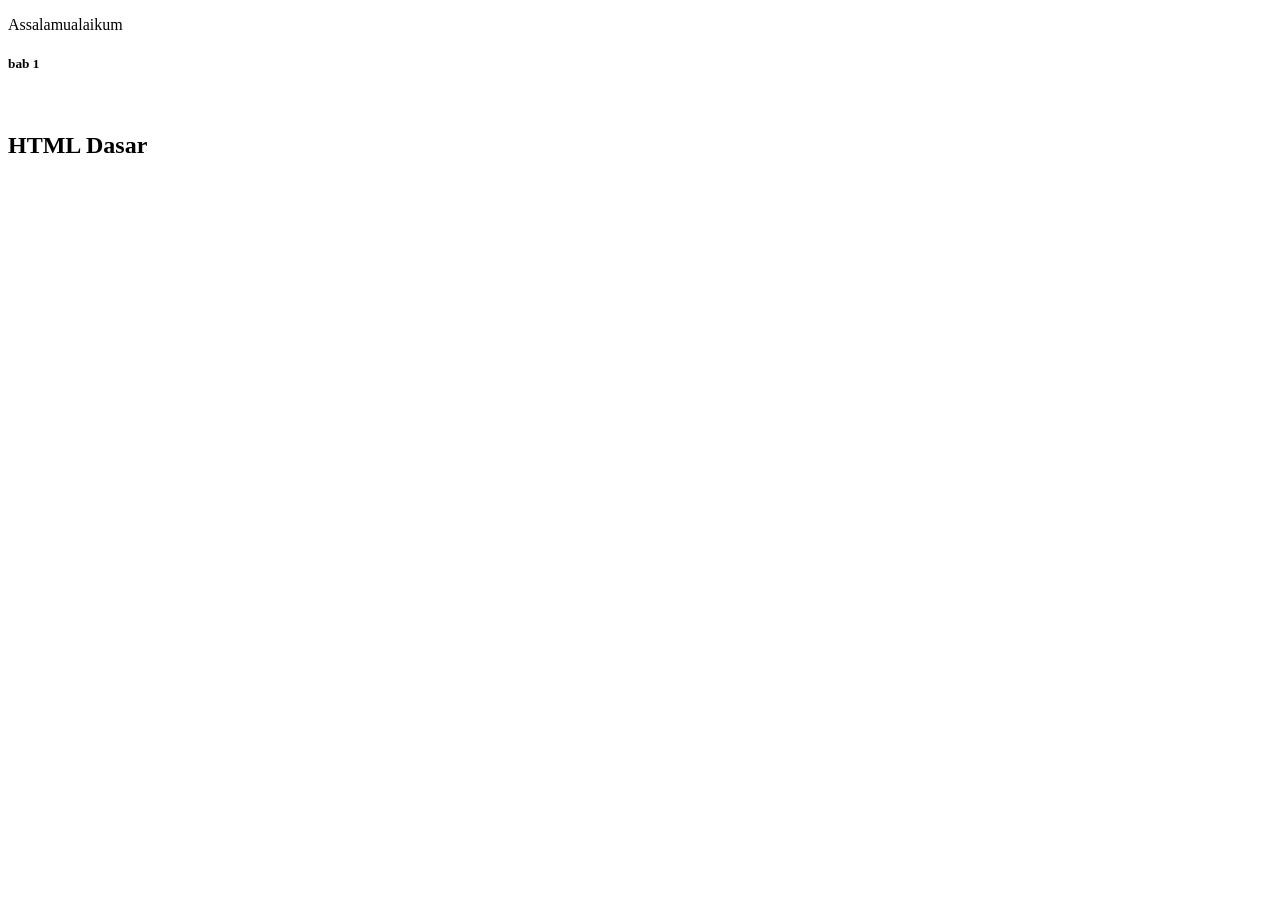
==== index.html @ 3fd9c6c4 "Pertemuan 1" ====
<!DOCTYPE html>
<html lang="en">
<head>
    <meta charset="UTF-8">
    <meta name="viewport" content="width=device-width, initial-scale=1.0">
    <title>Pertemuan 1</title>
</head>
<body>
    <p>Assalamualaikum</p>
    <h5>bab 1</h5>
    <br>
    <h2>HTML Dasar</h2>
</body>
</html>
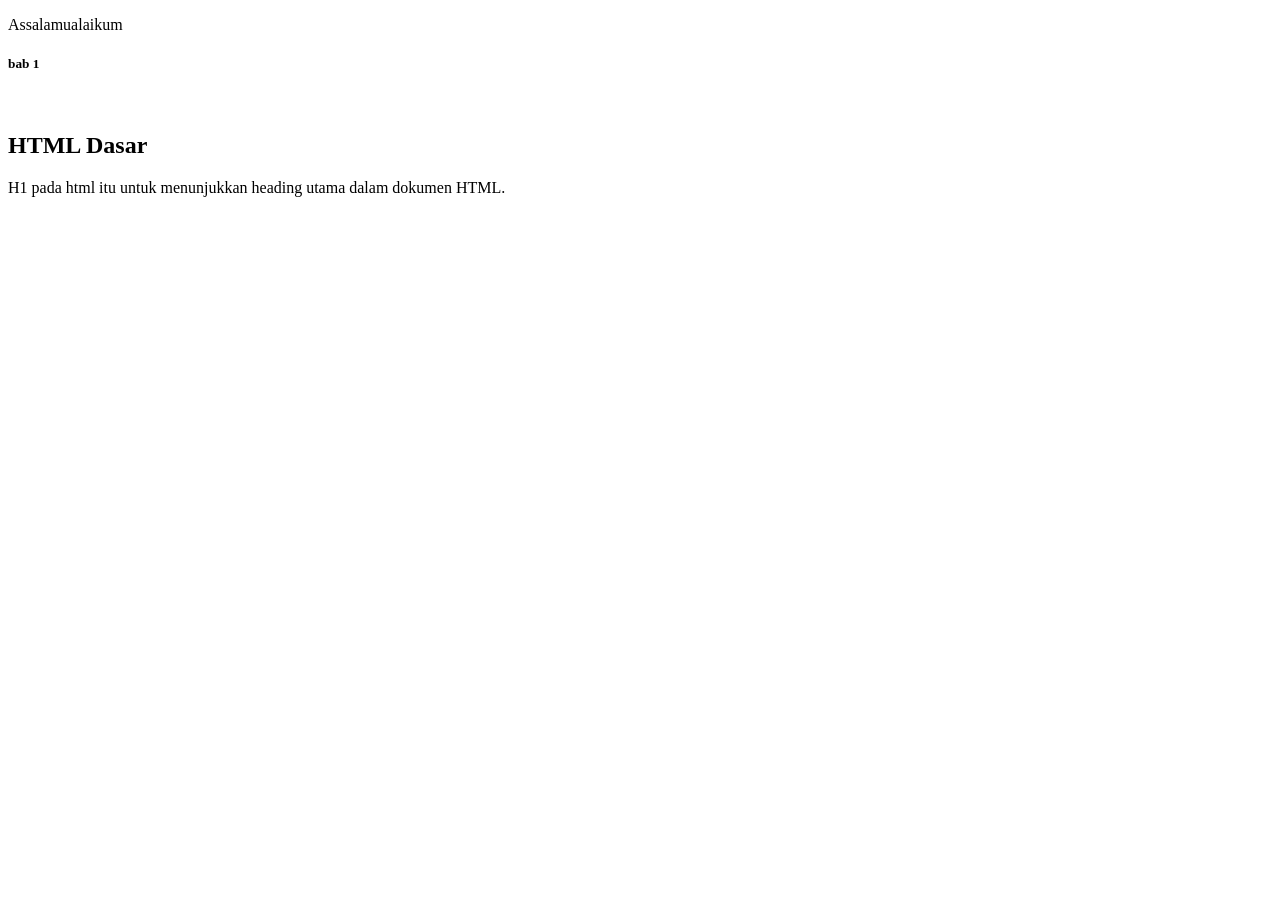
==== commit 4fb267de: "Pertemuan 1 apdet" ====
--- a/index.html
+++ b/index.html
@@ -10,5 +10,6 @@
     <h5>bab 1</h5>
     <br>
     <h2>HTML Dasar</h2>
+    <p>H1 pada html itu untuk menunjukkan heading utama dalam dokumen HTML.</p>
 </body>
 </html>
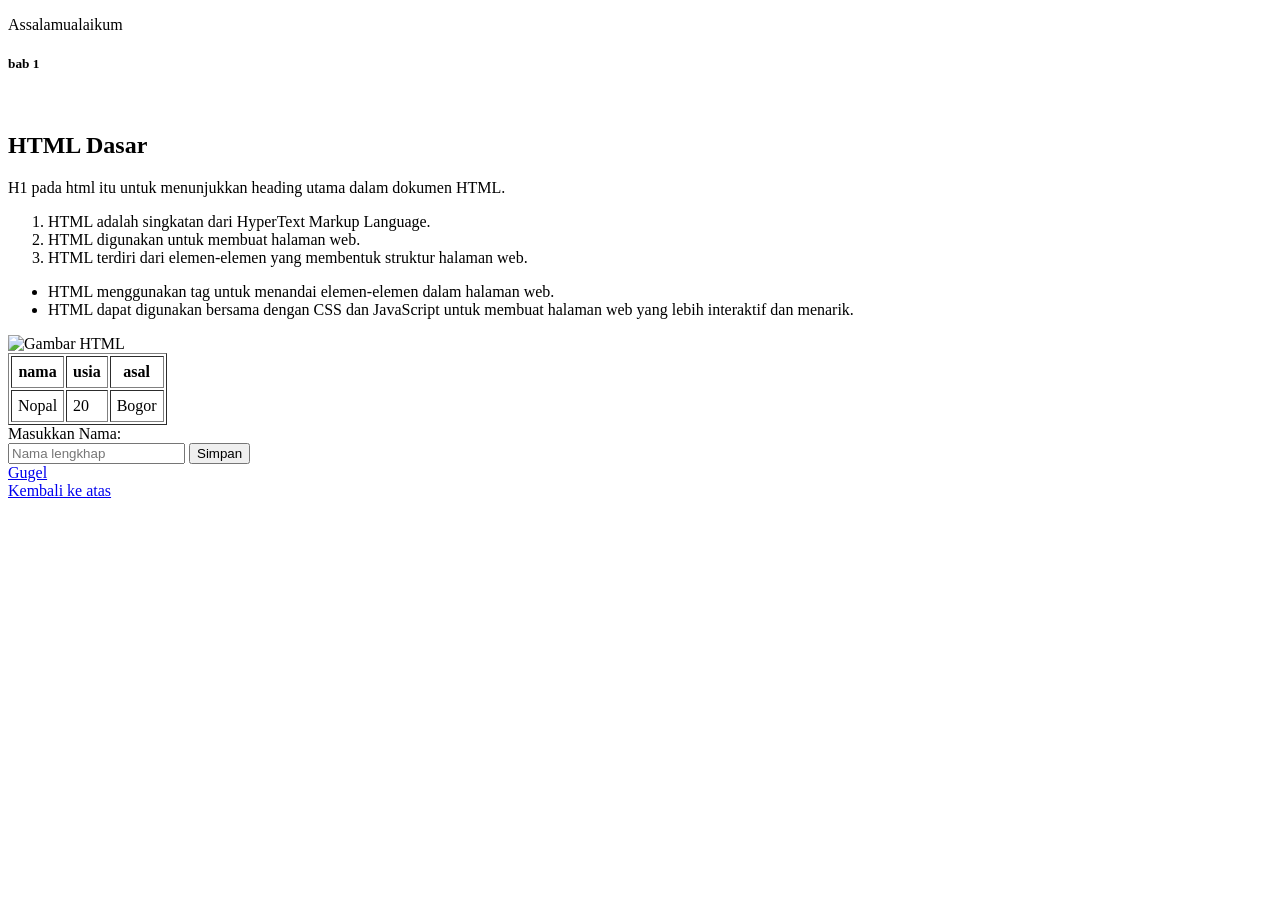
==== commit 66ce0ad5: "Pertemuan 2" ====
--- a/index.html
+++ b/index.html
@@ -11,5 +11,41 @@
     <br>
     <h2>HTML Dasar</h2>
     <p>H1 pada html itu untuk menunjukkan heading utama dalam dokumen HTML.</p>
+    <ol>
+        <li>HTML adalah singkatan dari HyperText Markup Language.</li>
+        <li>HTML digunakan untuk membuat halaman web.</li>
+        <li>HTML terdiri dari elemen-elemen yang membentuk struktur halaman web.</li>
+    </ol>
+
+    <ul>
+        <li>HTML menggunakan tag untuk menandai elemen-elemen dalam halaman web.</li>
+        <li>HTML dapat digunakan bersama dengan CSS dan JavaScript untuk membuat halaman web yang lebih interaktif dan menarik.</li>   
+    </ul>
+
+    <img src="https://course-net.com/wp-content/uploads/2022/11/html-1.png" alt="Gambar HTML" height="300px">
+
+    <table border="1" cellpadding="6" cellspacing="2">
+        <tr>
+            <th>nama</th>
+            <th>usia</th>
+            <th>asal</th>
+        </tr>
+        <tr>
+            <td>Nopal</td>
+            <td>20</td>
+            <td>Bogor</td>
+        </tr>
+    </table>
+
+    <form action="#" method="post">
+        <label for="nama">Masukkan Nama:</label>
+        <br>
+        <input type="text" placeholder="Nama lengkhap">
+        <button type="submit">Simpan</button>
+    </form>
+
+    <a href="http://www.google.com" target="_blank" rel="noopener noreferrer">Gugel</a>
+    <br>
+    <a href="#top">Kembali ke atas</a>
 </body>
 </html>
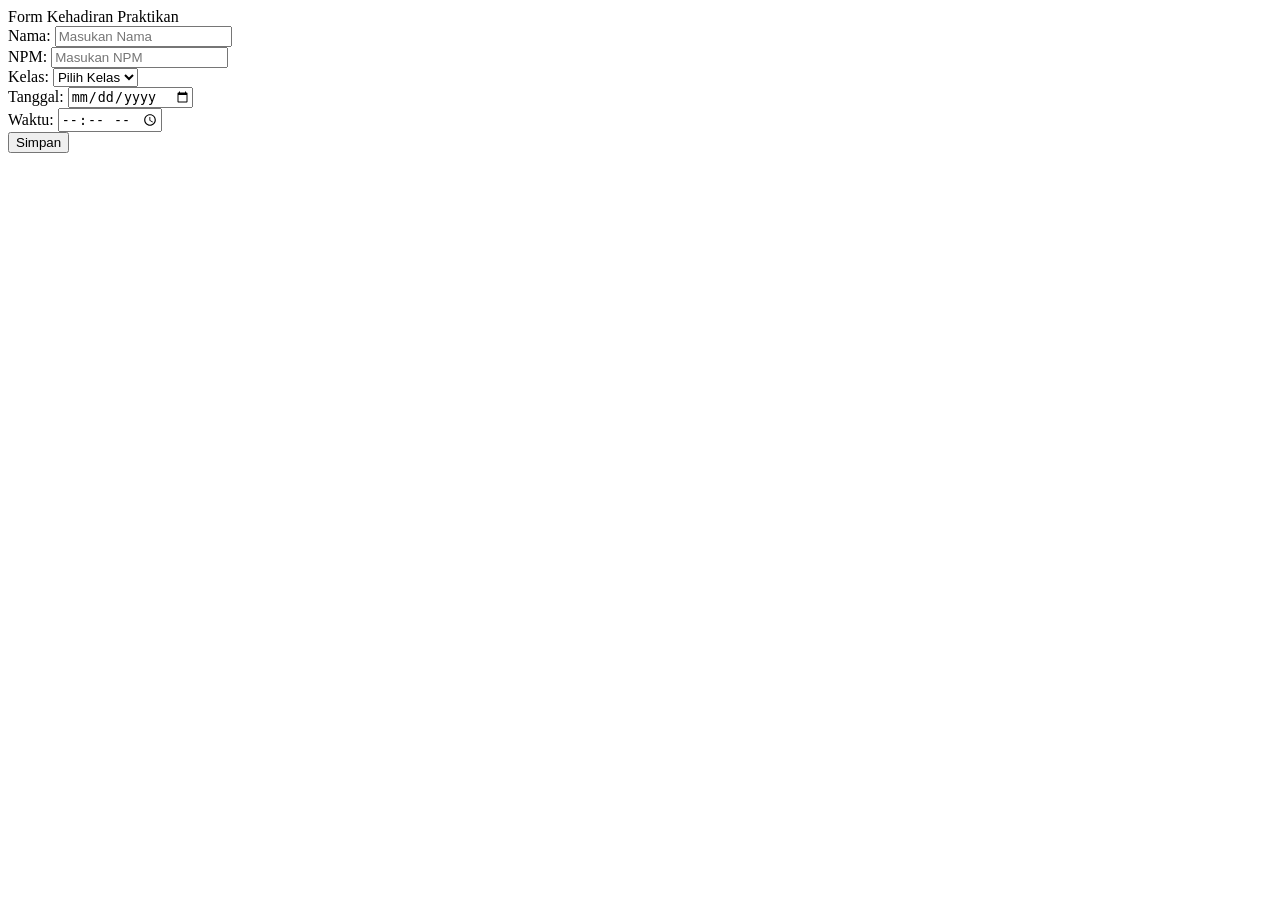
==== commit f5e04369: "Pertemuan 3" ====
--- a/index.html
+++ b/index.html
@@ -6,46 +6,24 @@
     <title>Pertemuan 1</title>
 </head>
 <body>
-    <p>Assalamualaikum</p>
-    <h5>bab 1</h5>
-    <br>
-    <h2>HTML Dasar</h2>
-    <p>H1 pada html itu untuk menunjukkan heading utama dalam dokumen HTML.</p>
-    <ol>
-        <li>HTML adalah singkatan dari HyperText Markup Language.</li>
-        <li>HTML digunakan untuk membuat halaman web.</li>
-        <li>HTML terdiri dari elemen-elemen yang membentuk struktur halaman web.</li>
-    </ol>
-
-    <ul>
-        <li>HTML menggunakan tag untuk menandai elemen-elemen dalam halaman web.</li>
-        <li>HTML dapat digunakan bersama dengan CSS dan JavaScript untuk membuat halaman web yang lebih interaktif dan menarik.</li>   
-    </ul>
-
-    <img src="https://course-net.com/wp-content/uploads/2022/11/html-1.png" alt="Gambar HTML" height="300px">
-
-    <table border="1" cellpadding="6" cellspacing="2">
-        <tr>
-            <th>nama</th>
-            <th>usia</th>
-            <th>asal</th>
-        </tr>
-        <tr>
-            <td>Nopal</td>
-            <td>20</td>
-            <td>Bogor</td>
-        </tr>
-    </table>
-
-    <form action="#" method="post">
-        <label for="nama">Masukkan Nama:</label>
-        <br>
-        <input type="text" placeholder="Nama lengkhap">
+    <form action="#">
+        <label for="">Form Kehadiran Praktikan</label> <br>
+        <label for="">Nama: </label>
+        <input type="text" name="nama" id="nama" placeholder="Masukan Nama"> <br>
+        <label for="">NPM: </label>
+        <input type="number" name="npm" id="npm" placeholder="Masukan NPM"> <br>
+        <label for="">Kelas: </label>
+        <select name="" id="">
+            <option selected disabled>Pilih Kelas</option>
+            <option value=""> SI </option>
+            <option value=""> ILKOM </option>
+            <option value=""> D3 </option>
+        </select> <br>
+        <Label for="">Tanggal: </Label>
+        <input type="date"> <br>
+        <Label for="">Waktu: </Label>
+        <input type="time"> <br>
         <button type="submit">Simpan</button>
     </form>
-
-    <a href="http://www.google.com" target="_blank" rel="noopener noreferrer">Gugel</a>
-    <br>
-    <a href="#top">Kembali ke atas</a>
 </body>
 </html>
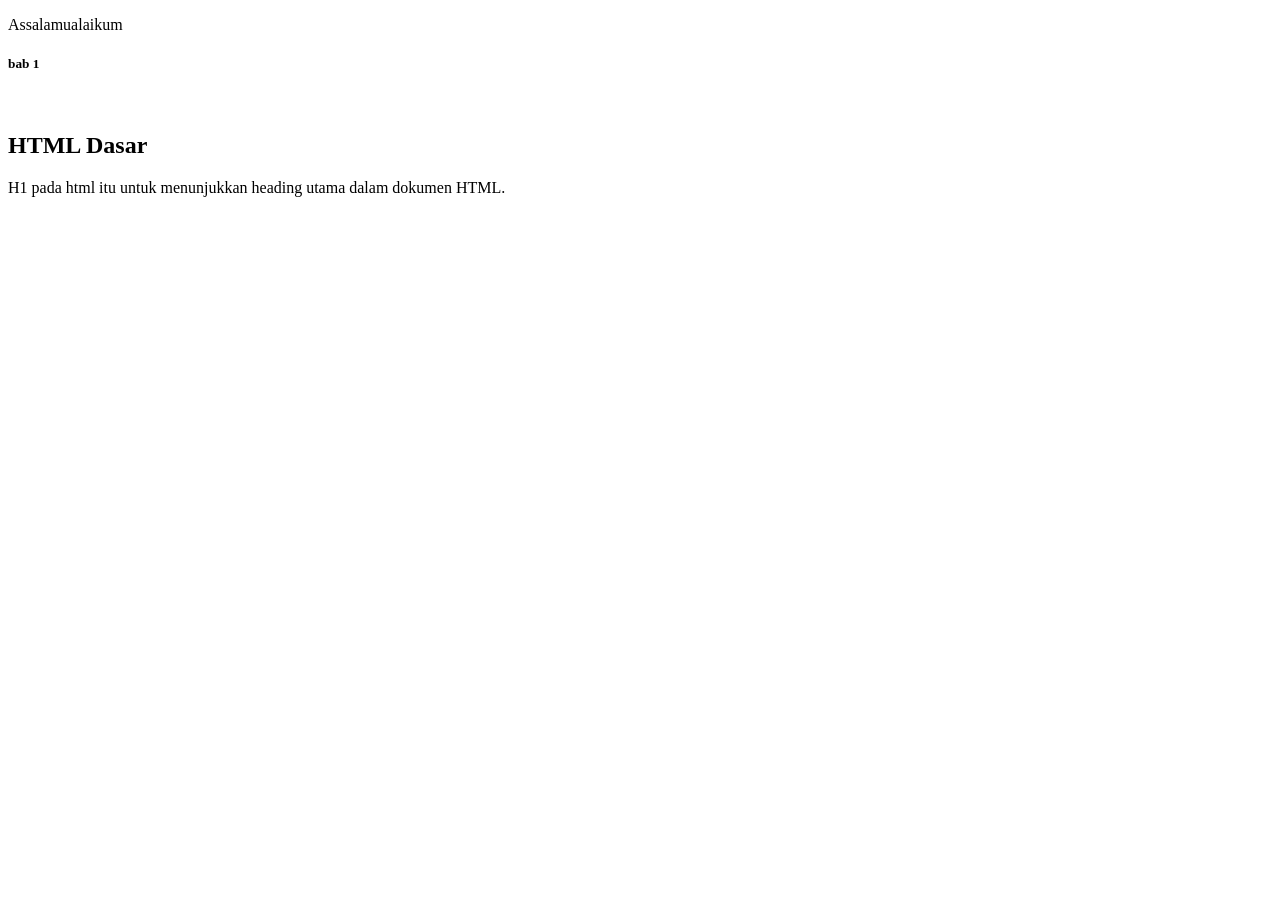
==== commit bf02cc0a: "Merge branch 'main' of https://github.com/Mozrix/pemrogramanWeb" ====
--- a/index.html
+++ b/index.html
@@ -6,24 +6,10 @@
     <title>Pertemuan 1</title>
 </head>
 <body>
-    <form action="#">
-        <label for="">Form Kehadiran Praktikan</label> <br>
-        <label for="">Nama: </label>
-        <input type="text" name="nama" id="nama" placeholder="Masukan Nama"> <br>
-        <label for="">NPM: </label>
-        <input type="number" name="npm" id="npm" placeholder="Masukan NPM"> <br>
-        <label for="">Kelas: </label>
-        <select name="" id="">
-            <option selected disabled>Pilih Kelas</option>
-            <option value=""> SI </option>
-            <option value=""> ILKOM </option>
-            <option value=""> D3 </option>
-        </select> <br>
-        <Label for="">Tanggal: </Label>
-        <input type="date"> <br>
-        <Label for="">Waktu: </Label>
-        <input type="time"> <br>
-        <button type="submit">Simpan</button>
-    </form>
+    <p>Assalamualaikum</p>
+    <h5>bab 1</h5>
+    <br>
+    <h2>HTML Dasar</h2>
+    <p>H1 pada html itu untuk menunjukkan heading utama dalam dokumen HTML.</p>
 </body>
 </html>
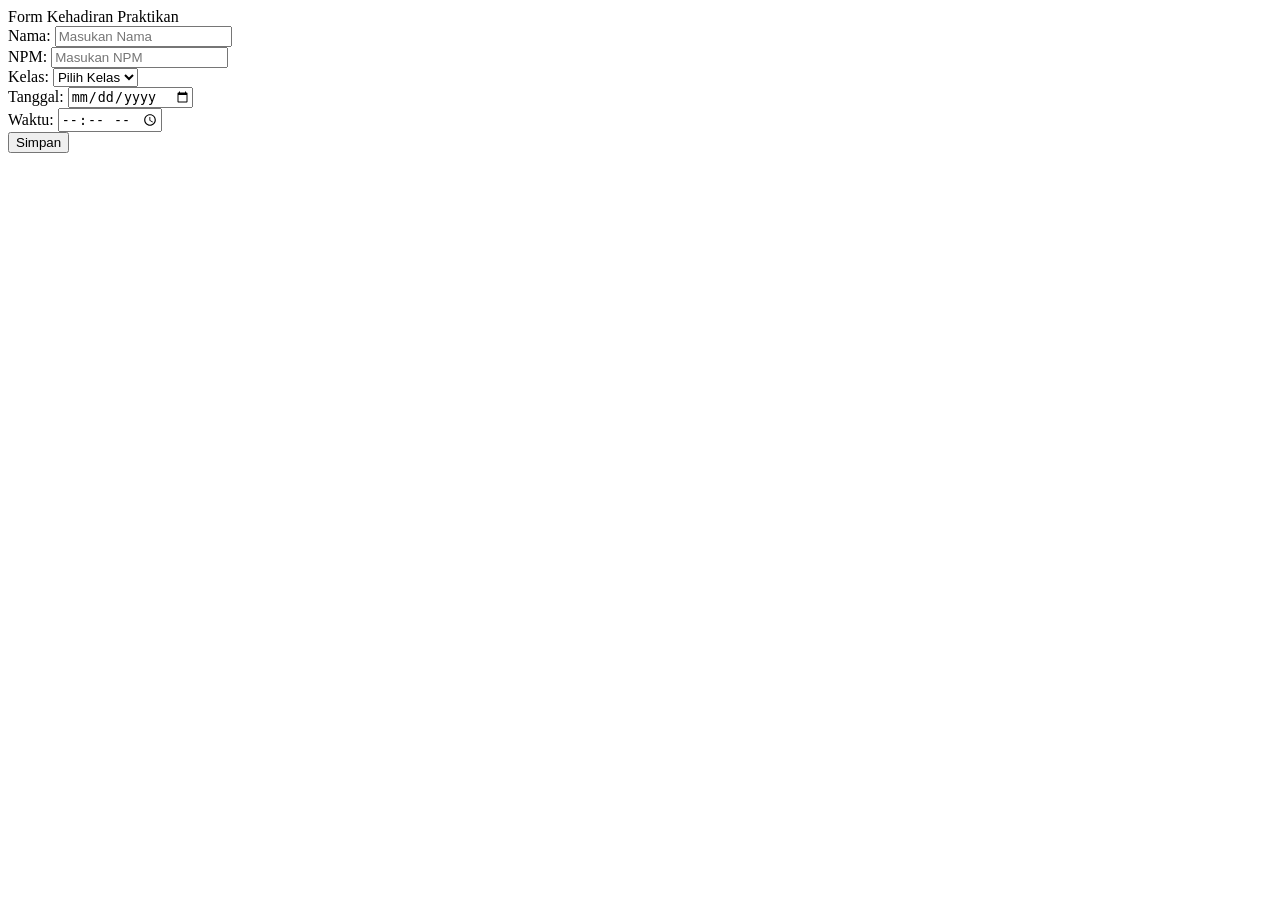
==== commit 142de812: "pertemuan 3" ====
--- a/index.html
+++ b/index.html
@@ -6,10 +6,24 @@
     <title>Pertemuan 1</title>
 </head>
 <body>
-    <p>Assalamualaikum</p>
-    <h5>bab 1</h5>
-    <br>
-    <h2>HTML Dasar</h2>
-    <p>H1 pada html itu untuk menunjukkan heading utama dalam dokumen HTML.</p>
+    <form action="#">
+        <label for="">Form Kehadiran Praktikan</label> <br>
+        <label for="">Nama: </label>
+        <input type="text" name="nama" id="nama" placeholder="Masukan Nama"> <br>
+        <label for="">NPM: </label>
+        <input type="number" name="npm" id="npm" placeholder="Masukan NPM"> <br>
+        <label for="">Kelas: </label>
+        <select name="" id="">
+            <option selected disabled>Pilih Kelas</option>
+            <option value=""> SI </option>
+            <option value=""> ILKOM </option>
+            <option value=""> D3 </option>
+        </select> <br>
+        <Label for="">Tanggal: </Label>
+        <input type="date"> <br>
+        <Label for="">Waktu: </Label>
+        <input type="time"> <br>
+        <button type="submit">Simpan</button>
+    </form>
 </body>
 </html>
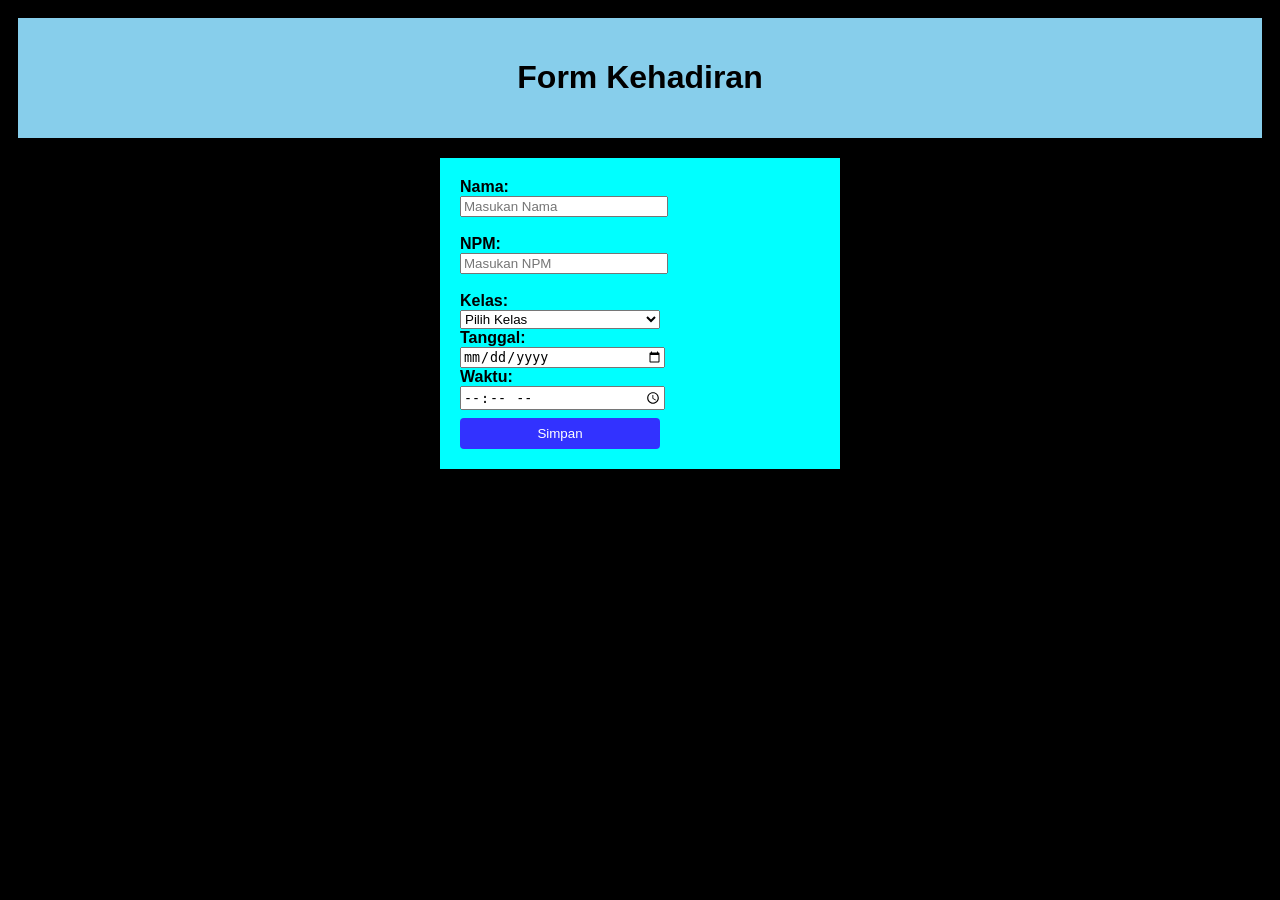
==== commit ffcf0275: "pert 4" ====
--- a/index.html
+++ b/index.html
@@ -1,29 +1,42 @@
 <!DOCTYPE html>
 <html lang="en">
 <head>
+    <!-- <style>
+
+    </style> -->
     <meta charset="UTF-8">
     <meta name="viewport" content="width=device-width, initial-scale=1.0">
     <title>Pertemuan 1</title>
+    <link rel="stylesheet" href="style.css">
 </head>
 <body>
-    <form action="#">
-        <label for="">Form Kehadiran Praktikan</label> <br>
-        <label for="">Nama: </label>
-        <input type="text" name="nama" id="nama" placeholder="Masukan Nama"> <br>
-        <label for="">NPM: </label>
-        <input type="number" name="npm" id="npm" placeholder="Masukan NPM"> <br>
-        <label for="">Kelas: </label>
-        <select name="" id="">
-            <option selected disabled>Pilih Kelas</option>
-            <option value=""> SI </option>
-            <option value=""> ILKOM </option>
-            <option value=""> D3 </option>
-        </select> <br>
-        <Label for="">Tanggal: </Label>
-        <input type="date"> <br>
-        <Label for="">Waktu: </Label>
-        <input type="time"> <br>
-        <button type="submit">Simpan</button>
-    </form>
+    <header id="mainHeader">
+        <h1 class="title">Form Kehadiran</h1>
+    </header>
+    <div class="container">
+        <form id="formAction" action="#">
+            <label for="">Nama: </label>
+            <br>
+            <input type="text" name="nama" id="nama" placeholder="Masukan Nama"> <br>
+            <br>
+            <label for="">NPM: </label>
+            <br>
+            <input type="number" name="npm" id="npm" placeholder="Masukan NPM"> <br>
+            <br>
+            <label for="">Kelas: </label>
+            <br>
+            <select name="" id="">
+                <option selected disabled>Pilih Kelas</option>
+                <option value=""> SI </option>
+                <option value=""> ILKOM </option>
+                <option value=""> D3 </option>
+            </select> <br>
+            <Label for="">Tanggal: </Label> <br>
+            <input type="date"> <br>
+            <Label for="">Waktu: </Label> <br>
+            <input type="time"> <br>
+            <button type="submit" id="btnSubmit">Simpan</button>
+        </form>
+    </div>
 </body>
 </html>
--- a/style.css
+++ b/style.css
@@ -0,0 +1,43 @@
+body{
+    font-family: sans-serif;
+    background-color: black;
+    padding: 10px;
+}
+
+#mainHeader{
+    background-color: skyblue;
+    padding: 20px;
+}
+
+.title{
+    text-align: center;
+}
+
+label{
+    font-weight: bold;
+    margin-right: 10px;
+}
+
+input, select{
+    width: 200px;
+}
+
+#btnSubmit{
+    background-color: rgb(50, 50, 255);
+    color: white;
+    border: 0;
+    padding: 8px;
+    border-radius: 4px;
+    margin-top: 8px;
+    width: 200px;
+}
+
+.container{
+    width: 400px;
+    margin: 20px auto;    
+}
+
+#formAction{
+    background-color: aqua;
+    padding: 20px;
+}
